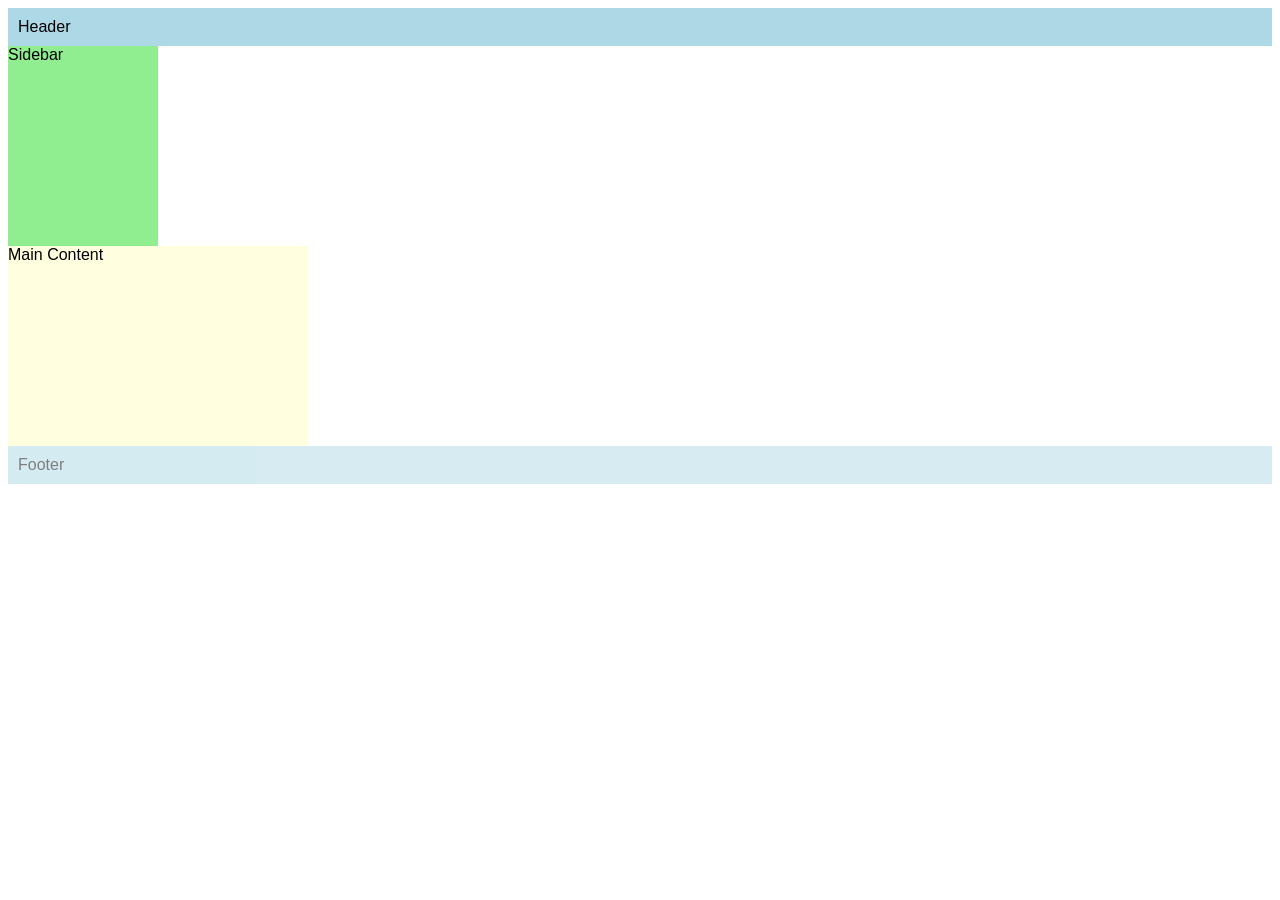
==== 9StrontiumDulayseatwork2.html @ 43193575 "repo quick cuz i lost internet" ====
<!DOCTYPE html>
<html>
<head>
  <meta name="author" content="<your names>" />
  <meta name="revised" content="<date today>" />
  <style>
    body { font-family: Arial, sans-serif; }
    .header, .footer {
      background: lightblue;
      padding: 10px;
    }
    .footer {
       opacity: 0.5;
    }
    .sidebar {
      background: lightgreen;
      width: 150px;
      height: 200px;
    }
    .content {
      background: lightyellow;
      width: 300px;
      height: 200px;
    }    
  </style>
</head>
<body>
  <div class="header">Header</div>
  <div class="sidebar">Sidebar</div>
  <div class="content">Main Content</div>
  <div class="footer">Footer</div>
</body>
</html>
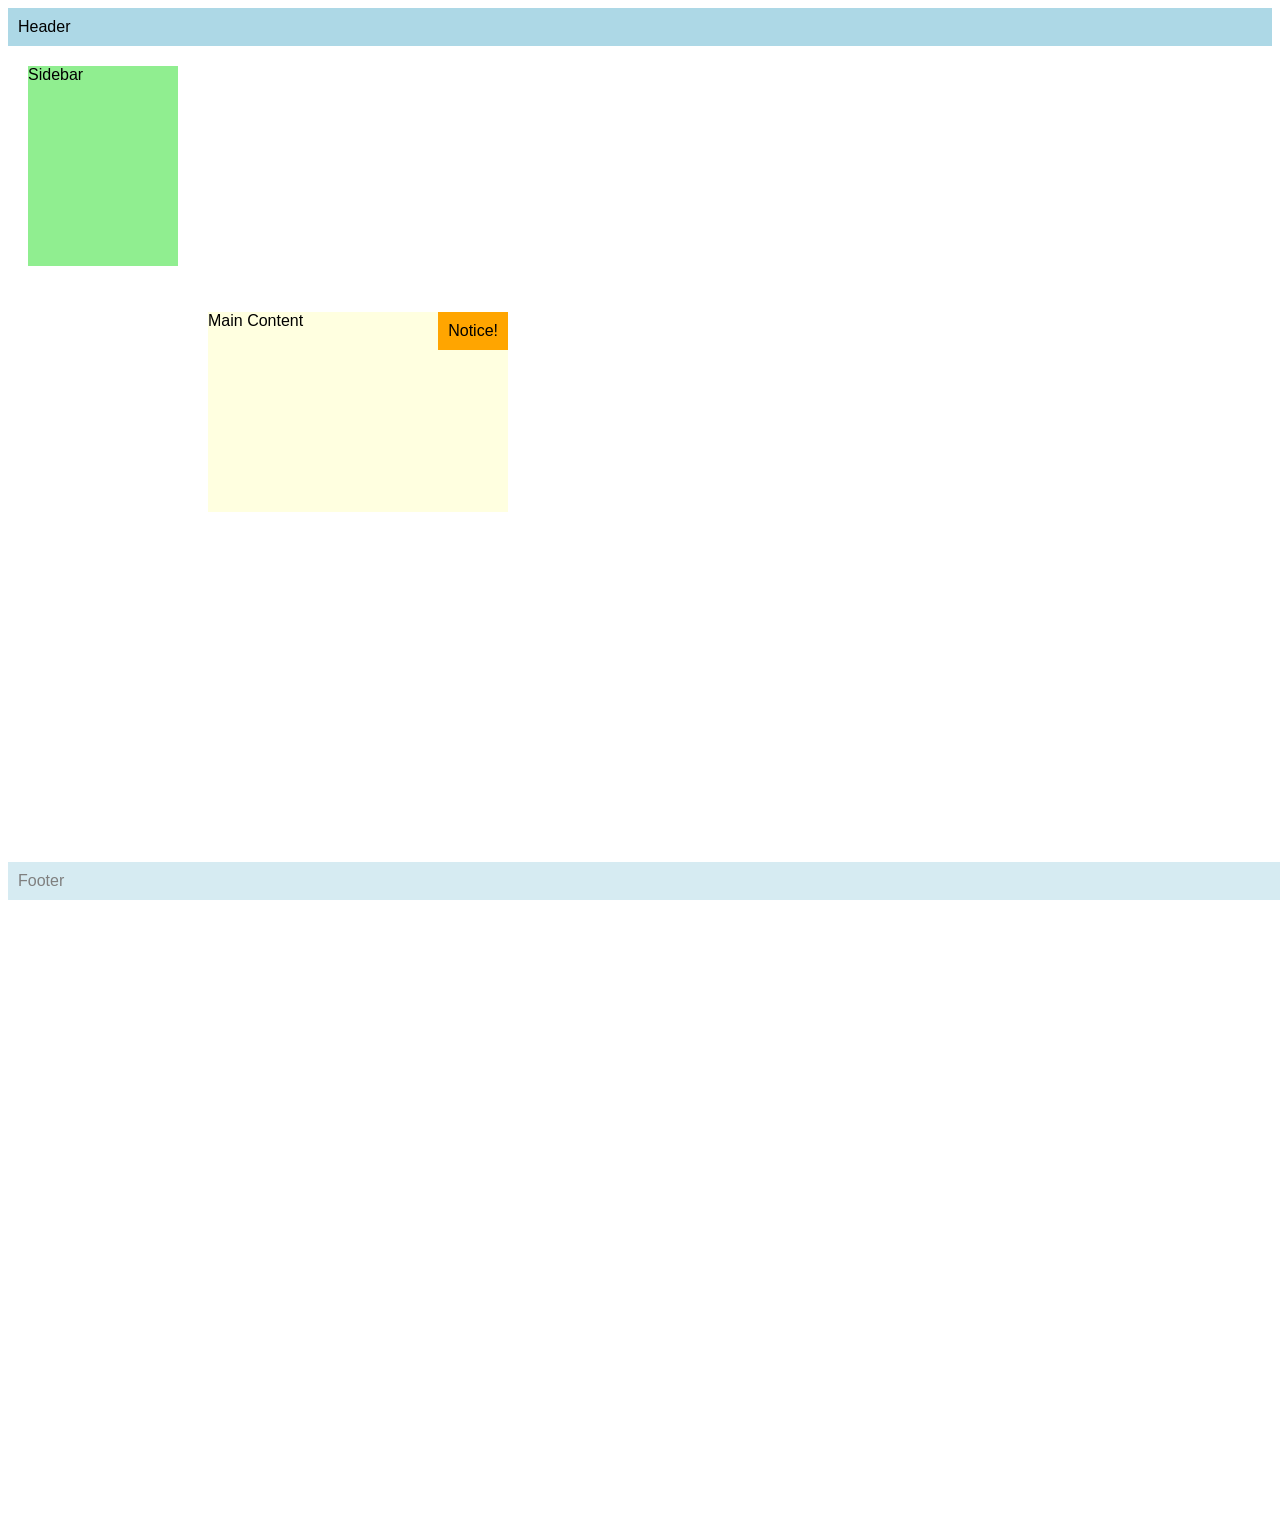
==== commit 249e14c7: "final push" ====
--- a/9StrontiumDulayseatwork2.html
+++ b/9StrontiumDulayseatwork2.html
@@ -1,33 +1,79 @@
 <!DOCTYPE html>
 <html>
 <head>
-  <meta name="author" content="<your names>" />
-  <meta name="revised" content="<date today>" />
+  <meta name="author" content="Mateo Uno F. Dulay"/> <!--PUTTING MYSELF AS THE ONLY AUTHOR CUZ IM CRAMMING AND THE INTERNET WENT DOWN :C-->
+  <meta name="revised" content="March 31, 2026" />
+  <title>9StrontiumDulayseatwork2</title>
   <style>
+    body{
+      height: 1500px;
+    }
     body { font-family: Arial, sans-serif; }
     .header, .footer {
       background: lightblue;
       padding: 10px;
     }
     .footer {
-       opacity: 0.5;
+      opacity: 0.5;
+      position: fixed;
+      bottom: 0;
+      width: 100%;
     }
     .sidebar {
       background: lightgreen;
       width: 150px;
       height: 200px;
+      position: relative;
+      top: 20px;
+      left: 20px;
     }
-    .content {
+    /*.content {
       background: lightyellow;
       width: 300px;
       height: 200px;
-    }    
+      position: absolute;
+      top: 66px;
+      left: 200px;
+       z-index: 1;
+    } 
+       this is for the content css before the challenge questions*/
+    .content {
+    background: lightyellow;
+    width: 300px;
+    height: 200px;
+    position: relative;
+    top: 66px;
+    left: 200px;
+    z-index: 1;
+    }
+    /*.notice {
+    position: absolute;
+    top: 60px;
+    left: 400px;
+    background: orange;
+    padding: 10px;
+    z-index: 2;
+    } this is for the notice css before the challenge questions
+    */
+    .notice {
+    position: absolute;
+    top: 0;
+    right: 0;
+    background: orange;
+    padding: 10px;
+    z-index: 2;
+    }
   </style>
 </head>
 <body>
   <div class="header">Header</div>
   <div class="sidebar">Sidebar</div>
-  <div class="content">Main Content</div>
+  <div class="content">
+    Main Content
+    <div class="notice">Notice!</div>
+  </div>
   <div class="footer">Footer</div>
 </body>
-</html>+</html>
+
+<!--sorry sir for delaying it :C there was a problem and I could not complete it on time I sincerely apologize since it is fully my fault sir :C-->
